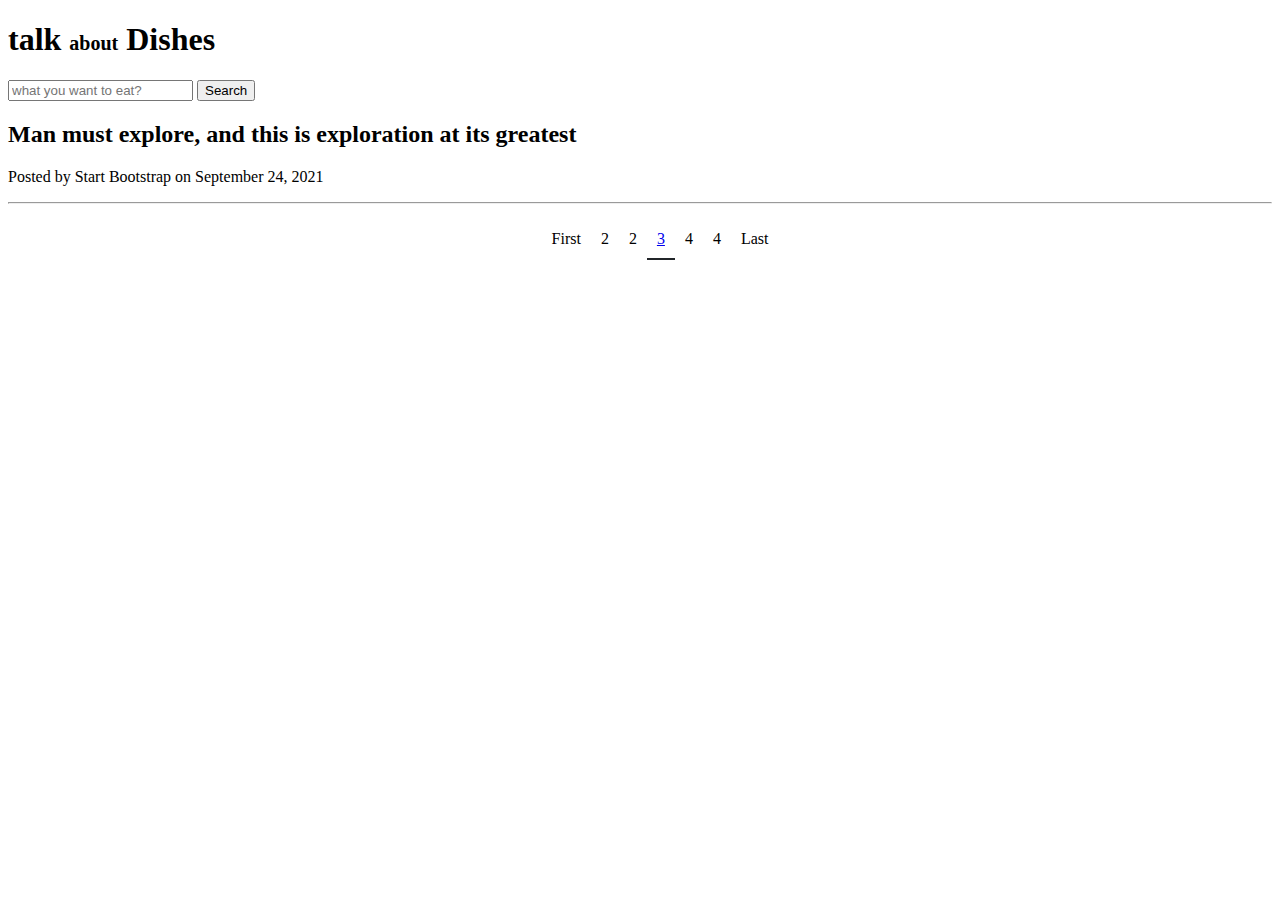
==== src/main/webapp/template/home.html @ 93eff7ec "- edit template" ====
<!DOCTYPE html>
<html lang="en" xmlns:th="http://www.thymeleaf.org">
<head th:replace="~{fragment/frontend :: head(title='Home')}">
</head>
<body>
<nav th:replace="~{fragment/frontend :: navigation}"></nav>

<header class="masthead" style="background-image: url('/image/img/home-bg.jpg')">
    <div class="container position-relative px-4 px-lg-5">
        <div class="row gx-4 gx-lg-5 justify-content-center">
            <div class="col-md-10 col-lg-8 col-xl-7">
                <div class="site-heading">
                    <h1>talk <span style="font-size: 20px">about</span> Dishes</h1>
                    <!--                    <span class="subheading">A Blog Theme by Start Bootstrap</span>-->
                    <form action="/" method="get" onkeyup="blankCheck()">
                        <input type="text" name="text" placeholder="what you want to eat?" required>
                        <button type="submit">Search</button>
                    </form>
                </div>
            </div>
        </div>
    </div>
</header>

<main>
    <div class="container px-4 px-lg-5">
        <div class="row gx-4 gx-lg-5 justify-content-center">
            <div th:each="post : ${list}" class="col-md-10 col-lg-8 col-xl-7">
                <!-- Post preview-->
                <div class="post-preview">
                    <a th:href="@{/post(id = ${post._id})}">
                        <h2 th:text="${post.title}" class="post-title">Man must explore, and this is exploration at its
                            greatest</h2>
                        <h3 class="post-subtitle"><span th:each="text : ${post.hashtags}"
                                                        th:text="'#'+ ${text} + ' '"></span></h3>
                    </a>
                    <p class="post-meta">
                        Posted by
                        <span th:text="${post.name}" href="#">Start Bootstrap</span>
                        <span th:text="'on ' + ${post.getDate()}">on September 24, 2021</span>
                    </p>
                </div>
                <!-- Divider-->
                <hr class="my-4"/>
            </div>
        </div>
    </div>
</main>

<div class="p2">
    <ul style="display: flex; list-style-type: none; justify-content: center">
        <li style="padding: 10px;" th:if="${page} > 1"><a th:text="First" th:href="@{${url}(page = 1)}">First</a></li>
        <li style="padding: 10px;" th:if="${page} > 3"><a th:text="${page} -2"
                                                          th:href="@{${url}(page = ${page} -2)}">2</a></li>
        <li style="padding: 10px;" th:if="${page} > 2"><a th:text="${page} -1"
                                                          th:href="@{${url}(page = ${page} -1)}">2</a></li>
        <li style="padding: 10px; border-bottom: 2px solid #212529"><a th:text="${page}" class="is-active"
                                                                       href="#">3</a>
        </li>
        <li style="padding: 10px;" th:if="${page} < ${totalPages} - 2"><a th:text="${page}+1"
                                                                          th:href="@{${url}(page = ${page} + 1)}">4</a>
        </li>
        <li style="padding: 10px;" th:if="${page} < ${totalPages} - 1"><a th:text="${page}+2"
                                                                          th:href="@{${url}(page = ${page} + 2)}">4</a>
        </li>
        <li style="padding: 10px;" th:if="${page} < ${totalPages}"><a th:text="Last"
                                                                      th:href="@{${url}(page = ${totalPages})}">Last</a>
        </li>
    </ul>
</div>

<footer th:replace="~{fragment/frontend :: footer}"></footer>
<div th:replace="~{fragment/frontend :: script}"></div>
</body>
</html>
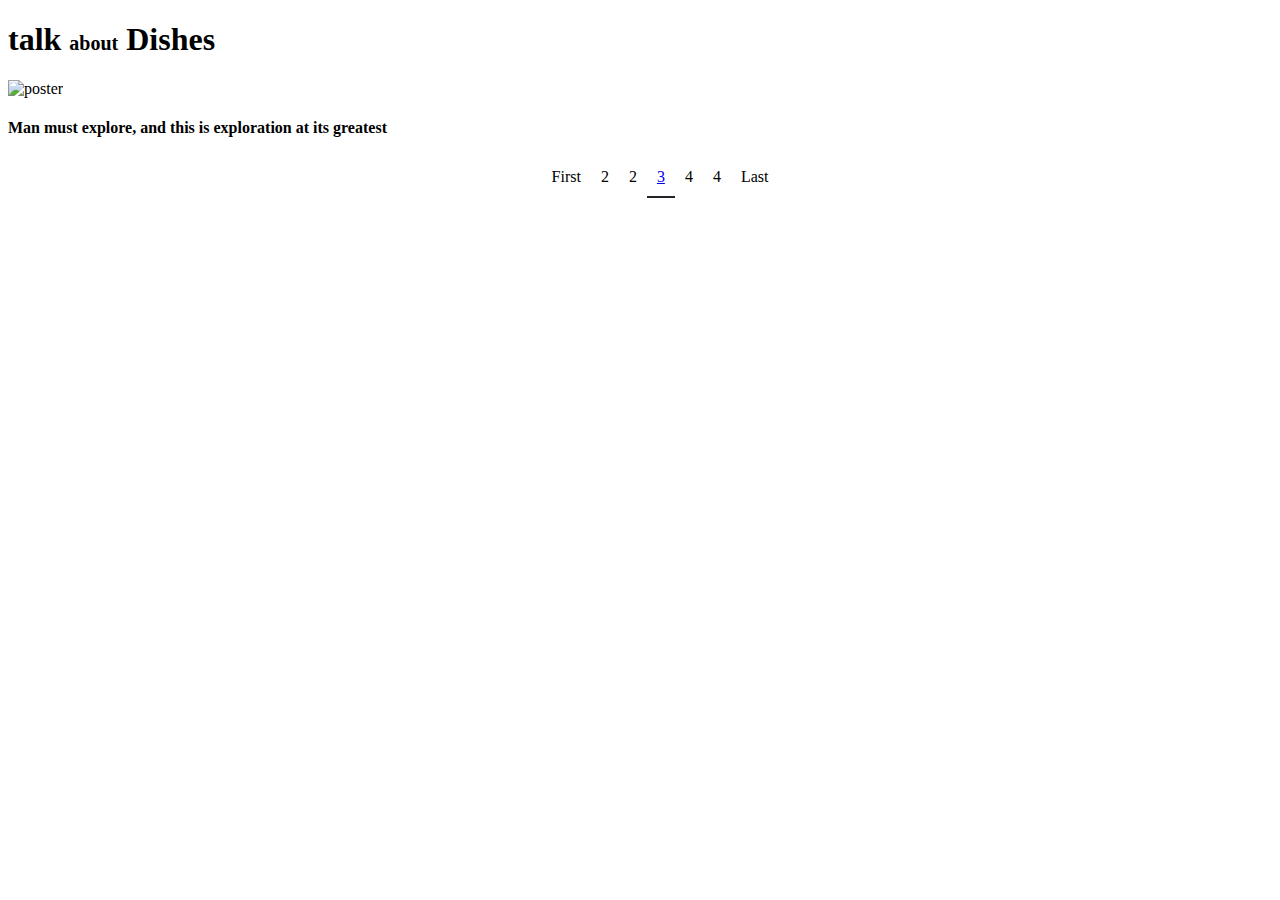
==== commit b066c988: "- remove redis cloud cuz slow performance - add manager page" ====
--- a/src/main/webapp/template/home.html
+++ b/src/main/webapp/template/home.html
@@ -3,6 +3,7 @@
 <head th:replace="~{fragment/frontend :: head(title='Home')}">
 </head>
 <body>
+<link rel="stylesheet" href="/css/home.css">
 <nav th:replace="~{fragment/frontend :: navigation}"></nav>
 
 <header class="masthead" style="background-image: url('/image/img/home-bg.jpg')">
@@ -12,41 +13,30 @@
                 <div class="site-heading">
                     <h1>talk <span style="font-size: 20px">about</span> Dishes</h1>
                     <!--                    <span class="subheading">A Blog Theme by Start Bootstrap</span>-->
-                    <form action="/" method="get" onkeyup="blankCheck()">
-                        <input type="text" name="text" placeholder="what you want to eat?" required>
-                        <button type="submit">Search</button>
-                    </form>
+                    <!--                    no more search-->
+                    <!--                    <form action="/" method="get" onkeyup="blankCheck()">-->
+                    <!--                        <input type="text" name="text" placeholder="what you want to eat?" required>-->
+                    <!--                        <button type="submit">Search</button>-->
+                    <!--                    </form>-->
                 </div>
             </div>
         </div>
     </div>
 </header>
-
-<main>
-    <div class="container px-4 px-lg-5">
-        <div class="row gx-4 gx-lg-5 justify-content-center">
-            <div th:each="post : ${list}" class="col-md-10 col-lg-8 col-xl-7">
-                <!-- Post preview-->
-                <div class="post-preview">
-                    <a th:href="@{/post(id = ${post._id})}">
-                        <h2 th:text="${post.title}" class="post-title">Man must explore, and this is exploration at its
-                            greatest</h2>
-                        <h3 class="post-subtitle"><span th:each="text : ${post.hashtags}"
-                                                        th:text="'#'+ ${text} + ' '"></span></h3>
-                    </a>
-                    <p class="post-meta">
-                        Posted by
-                        <span th:text="${post.name}" href="#">Start Bootstrap</span>
-                        <span th:text="'on ' + ${post.getDate()}">on September 24, 2021</span>
-                    </p>
-                </div>
-                <!-- Divider-->
-                <hr class="my-4"/>
-            </div>
+<div class="post-container">
+    <div th:each="post : ${list}" class="post post-preview">
+        <!-- Post preview-->
+        <img th:src="${post.images.get(0)}" alt="poster"/>
+        <div class="links">
+            <a th:href="@{/post(score = ${post.score})}">
+                        <span><h4 th:text="${post.title}" class="post-title">Man must explore, and this is exploration at its
+                            greatest</h4></span>
+                <span><p class="post-subtitle"><span th:each="text : ${post.tags}"
+                                                     th:text="'#'+ ${text} + ' '"></span></p></span>
+            </a>
         </div>
     </div>
-</main>
-
+</div>
 <div class="p2">
     <ul style="display: flex; list-style-type: none; justify-content: center">
         <li style="padding: 10px;" th:if="${page} > 1"><a th:text="First" th:href="@{${url}(page = 1)}">First</a></li>
